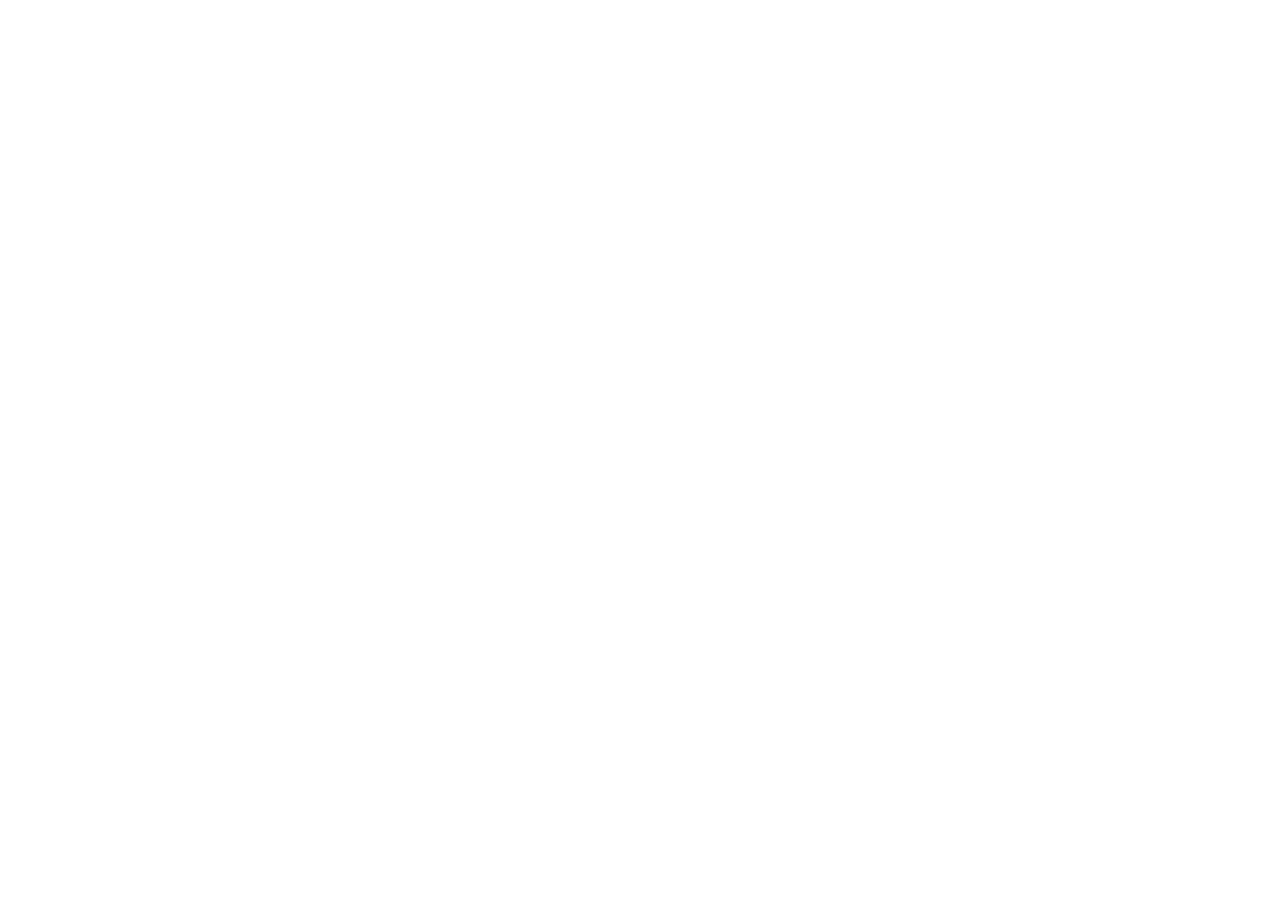
==== Carrot/index.html @ 4b8b7958 "Skeletal structure" ====
<!DOCTYPE html>
<html>
<head>
    <meta charset="utf-8" />
    <meta http-equiv="X-UA-Compatible" content="IE=edge">
    <title>Carrot</title>
    <meta name="viewport" content="width=device-width, initial-scale=1">
    <link rel="stylesheet" type="text/css" media="screen" href="style.css" />
    
</head>
<body>
    
    <script src="script.js"></script>
</body>
</html>
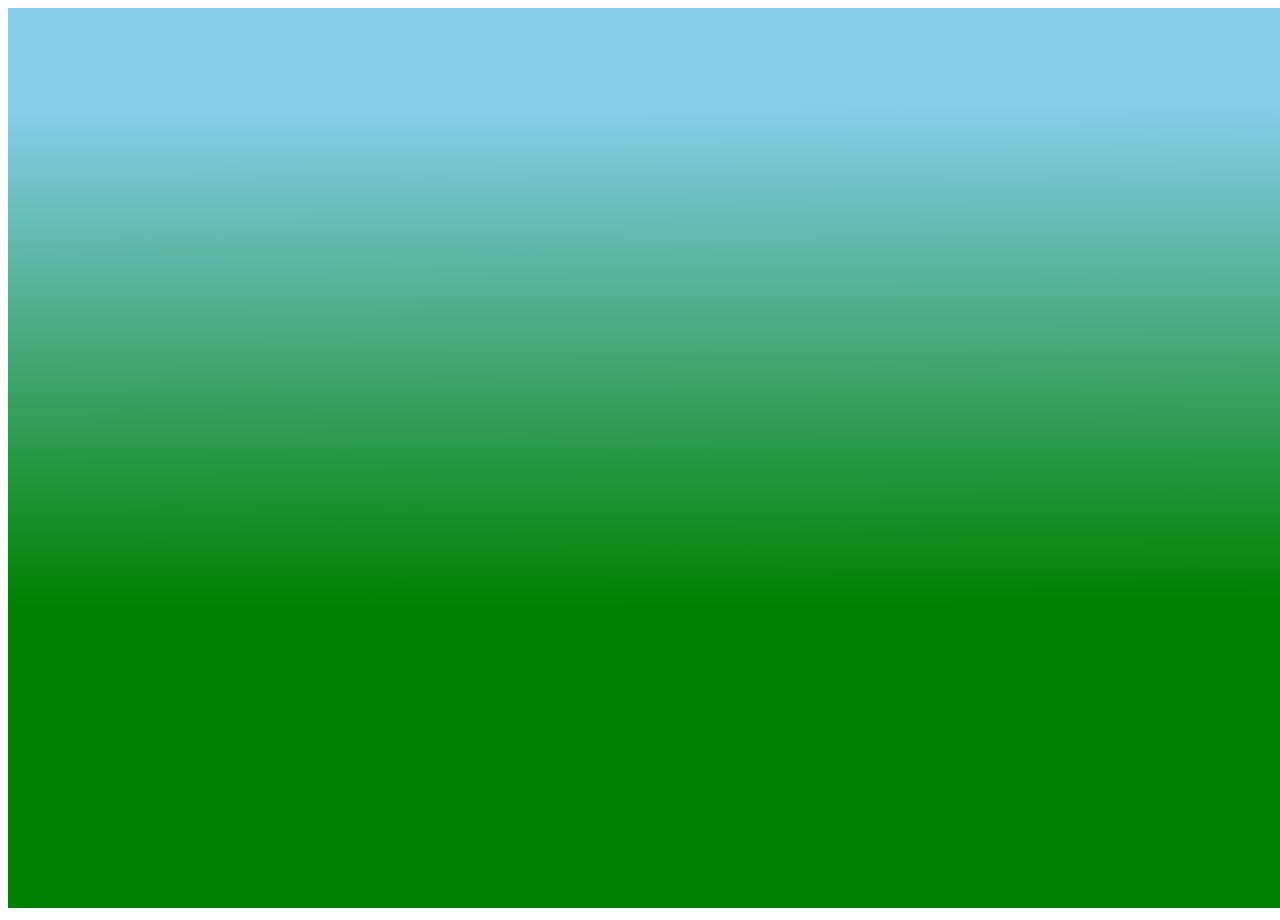
==== commit 256a655a: "Animation complete" ====
--- a/Carrot/index.html
+++ b/Carrot/index.html
@@ -9,7 +9,11 @@
     
 </head>
 <body>
+
+    <canvas id="canvas"></canvas>
     
     <script src="script.js"></script>
 </body>
-</html>+</html>
+
+<!-- https://cdn.shopify.com/s/files/1/0080/8372/products/tattly_carrot_julia_rothman_00_300x300.png?v=1532012991 -->